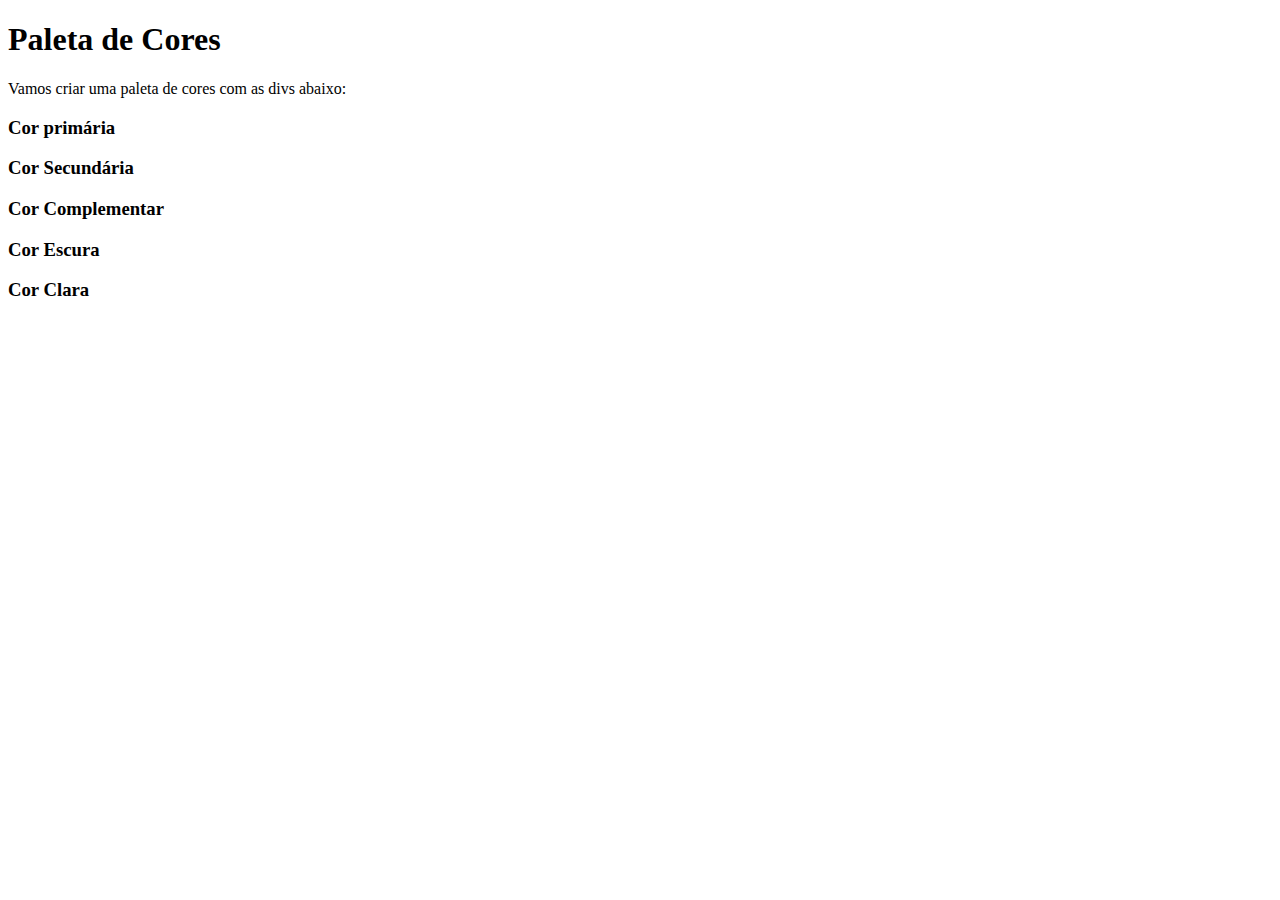
==== fundamentos/bloco03-introducao-a-html-e-css/dia-3-html-css-seletores-e-posicionamento/index3.html @ 13670283 "Adicionando exercicios feitos durante a aula" ====
<!DOCTYPE html>
<html lang="pt-br">
<head>
  <meta charset="UTF-8">
  <title>Pseudoclasses</title>
  <link rel="stylesheet" href="style3.css">
</head>
<body>
  <h1>Paleta de Cores</h1>
  <p>Vamos criar uma paleta de cores com as divs abaixo:</p>
  <div>
    <h3>Cor primária</h3>
  </div>
  <div>
    <h3>Cor Secundária</h3>
  </div>
  <div>
    <h3>Cor Complementar</h3>
  </div>
  <div>
    <h3>Cor Escura</h3>
  </div>
  <div>
    <h3>Cor Clara</h3>
  </div>
</body>
</html>
---- fundamentos/bloco03-introducao-a-html-e-css/dia-3-html-css-seletores-e-posicionamento/style3.css ----
div:hover{
    border: 5px solid black;
}
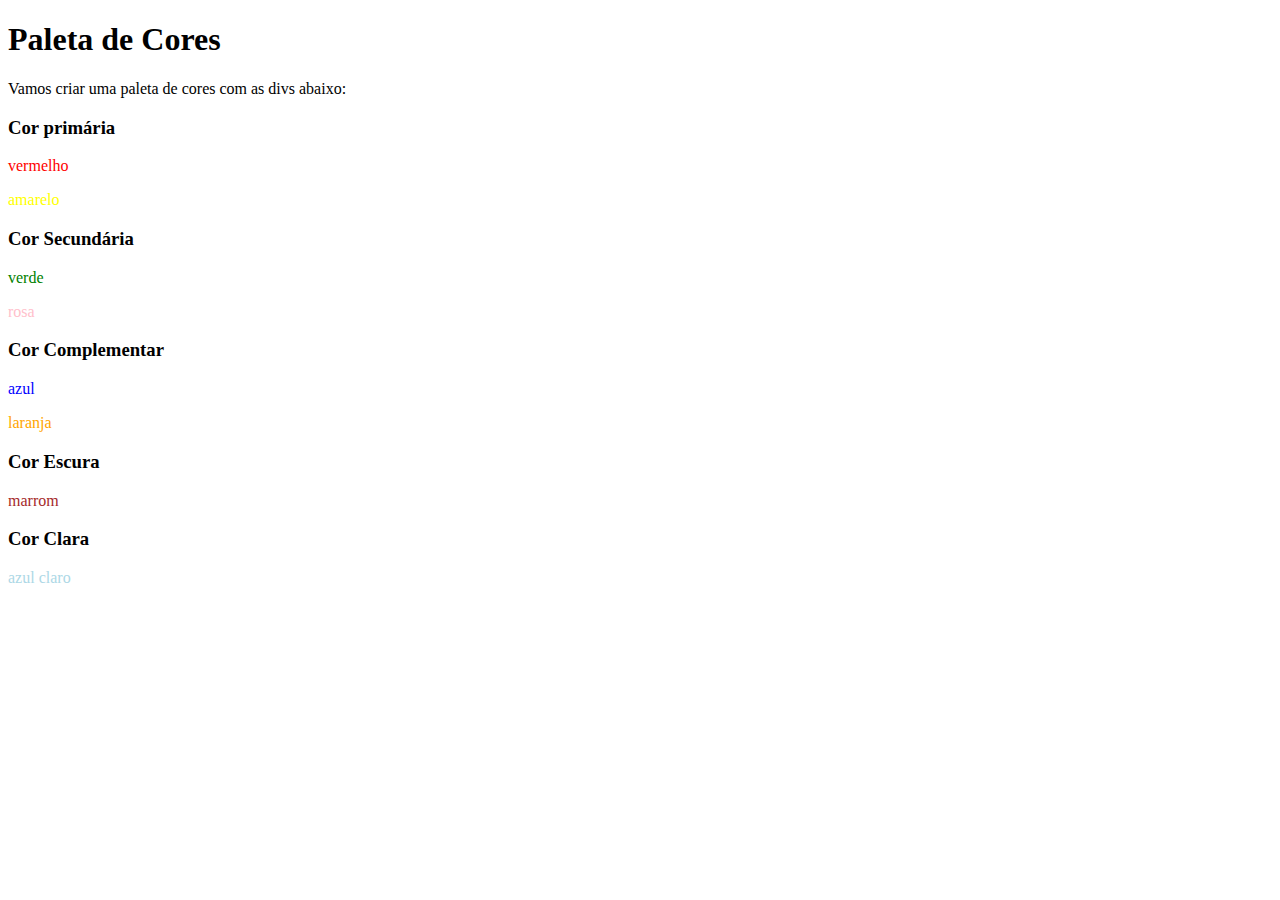
==== commit 4e352c68: "Atualizando exercicios" ====
--- a/fundamentos/bloco03-introducao-a-html-e-css/dia-3-html-css-seletores-e-posicionamento/index3.html
+++ b/fundamentos/bloco03-introducao-a-html-e-css/dia-3-html-css-seletores-e-posicionamento/index3.html
@@ -10,18 +10,26 @@
   <p>Vamos criar uma paleta de cores com as divs abaixo:</p>
   <div>
     <h3>Cor primária</h3>
+    <p>vermelho</p>
+    <p>amarelo</p>
   </div>
   <div>
     <h3>Cor Secundária</h3>
+    <p>verde</p>
+    <p>rosa</p>
   </div>
   <div>
     <h3>Cor Complementar</h3>
+    <p>azul</p>
+    <p>laranja</p>
   </div>
   <div>
     <h3>Cor Escura</h3>
+    <p>marrom</p>
   </div>
   <div>
     <h3>Cor Clara</h3>
+    <p>azul claro</p>
   </div>
 </body>
 </html>--- a/fundamentos/bloco03-introducao-a-html-e-css/dia-3-html-css-seletores-e-posicionamento/style3.css
+++ b/fundamentos/bloco03-introducao-a-html-e-css/dia-3-html-css-seletores-e-posicionamento/style3.css
@@ -1,3 +1,36 @@
 div:hover{
     border: 5px solid black;
-}+}
+
+div:nth-of-type(1) p:nth-of-type(1){
+    color: red;
+    }
+
+div:nth-of-type(1) p:nth-of-type(2){
+    color: yellow;
+}
+
+div:nth-of-type(2) p:nth-of-type(1){
+    color: green;
+}
+
+div:nth-of-type(2) p:nth-of-type(2){
+    color: pink;
+}
+
+div:nth-of-type(3) p:nth-of-type(1){
+    color: blue;
+}
+
+div:nth-of-type(3) p:nth-of-type(2){
+    color: orange;
+}
+
+div:nth-of-type(4) p:nth-of-type(1){
+    color: brown;
+}
+
+div:nth-of-type(5) p:nth-of-type(1){
+    color: lightblue;
+}
+      